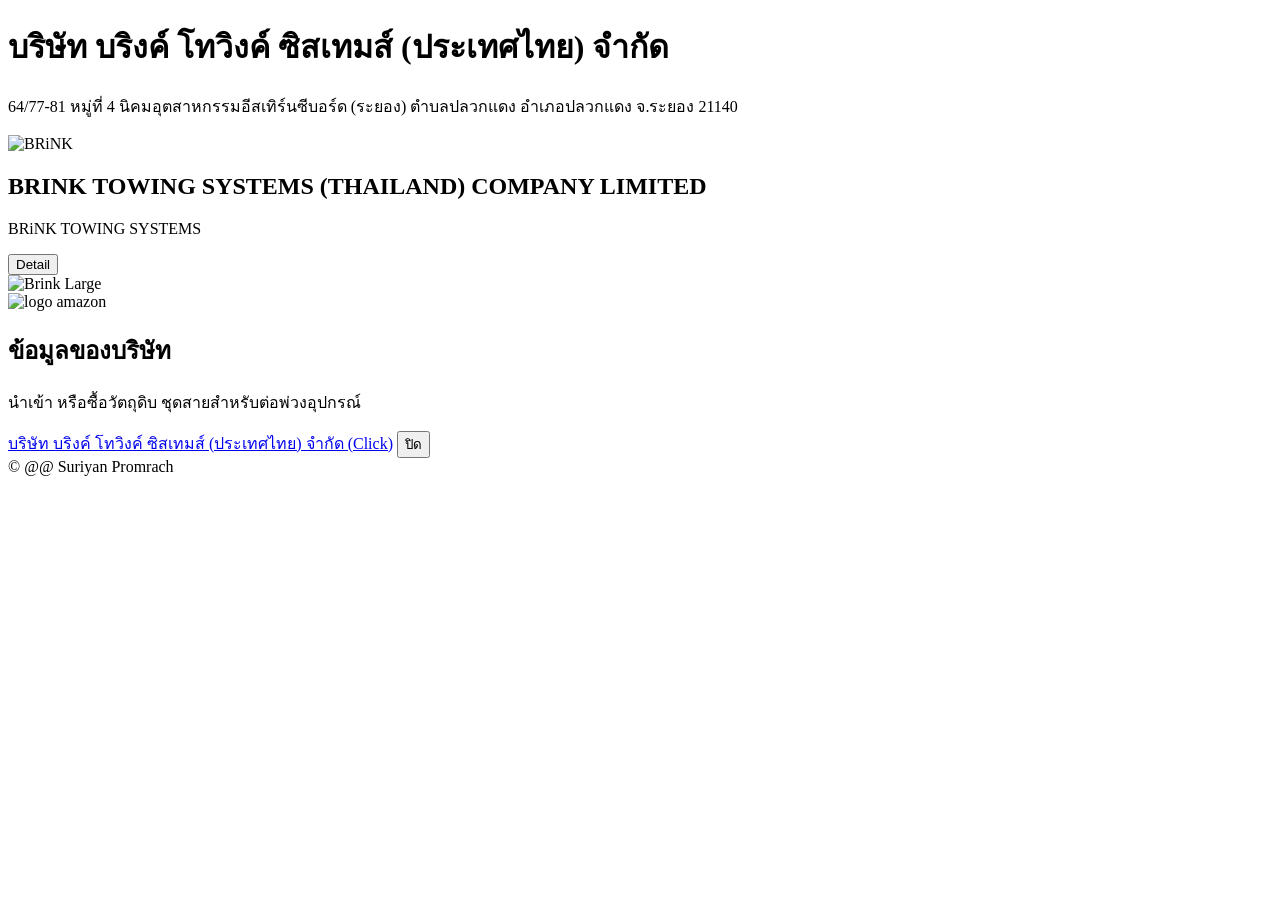
==== index.html @ 524dd59a "Update and rename BRiNK.html to index.html" ====
<!DOCTYPE html>
<html lang="th">
<head>
    <meta charset="utf-8">
    <meta name="viewport" content="width=device-width, initial-scale = 1">
    <title>แนะนำบริษัท</title>
    <link rel="preconnect" href="https://fonts.googleapis.com">
    <link rel="preconnect" href="https://fonts.gstatic.com" crossorigin>
    <link href="https://fonts.googleapis.com/css2?family=Noto+Sans+Thai:wght@100..900&display=swap" rel="stylesheet">
    <link rel="stylesheet" href="styles.css">
</head>
<body>
    <header>
        <h1>บริษัท บริงค์ โทวิงค์ ซิสเทมส์ (ประเทศไทย) จำกัด</h1>
        <p>64/77-81 หมู่ที่ 4 นิคมอุตสาหกรรมอีสเทิร์นซีบอร์ด (ระยอง) ตำบลปลวกแดง อำเภอปลวกแดง จ.ระยอง 21140</p>
    </header>

    <main>
        <div class="card">
            <!-- เปลี่ยนจาก path D:/ เป็น path แบบเว็บ -->
            <img src="./img/Brink.png" alt="BRiNK" class="logo-small">
            <h2>BRINK TOWING SYSTEMS (THAILAND) COMPANY LIMITED</h2>
            <p>BRiNK TOWING SYSTEMS</p>
            <button id="butOpen">Detail</button>
        </div>

        <!-- ภาพใหญ่ด้านล่าง -->
        <div class="big-image-box">
            <img src="./img/Brink.png" alt="Brink Large" class="big-image">
        </div>
    </main>

    <div id="overlay">
        <div class="overlay-box">
            <img src="./img/amzn_0.png" alt="logo amazon">
            <h2>ข้อมูลของบริษัท</h2>
            <p>นำเข้า หรือซื้อวัตถุดิบ ชุดสายสำหรับต่อพ่วงอุปกรณ์</p>
            <a href="https://www.dataforthai.com/company/0105560056218/">บริษัท บริงค์ โทวิงค์ ซิสเทมส์ (ประเทศไทย) จำกัด (Click)</a>
            <button id="butClose">ปิด</button>
        </div>
    </div>

    <footer>
        © @@ Suriyan Promrach
    </footer>

    <script>
        document.addEventListener('DOMContentLoaded', function () {
            const overlay = document.getElementById('overlay');
            const btnOpen  = document.getElementById('butOpen');
            const btnClose = document.getElementById('butClose');

            if (!overlay || !btnOpen || !btnClose) {
                console.error('Missing element(s):', { overlay, btnOpen, btnClose });
                return;
            }

            btnOpen.addEventListener('click', () => {
                overlay.classList.add('open');
                document.body.style.overflow = 'hidden';
            });

            btnClose.addEventListener('click', (e) => {
                e.stopPropagation();
                overlay.classList.remove('open');
                document.body.style.overflow = '';
            });

            overlay.addEventListener('click', (e) => {
                const target = e.target;
                const box = target.closest ? target.closest('.overlay-box') : null;

                if (!box) {
                    overlay.classList.remove('open');
                    document.body.style.overflow = '';
                }
            });
        });
    </script>
</body>
</html>
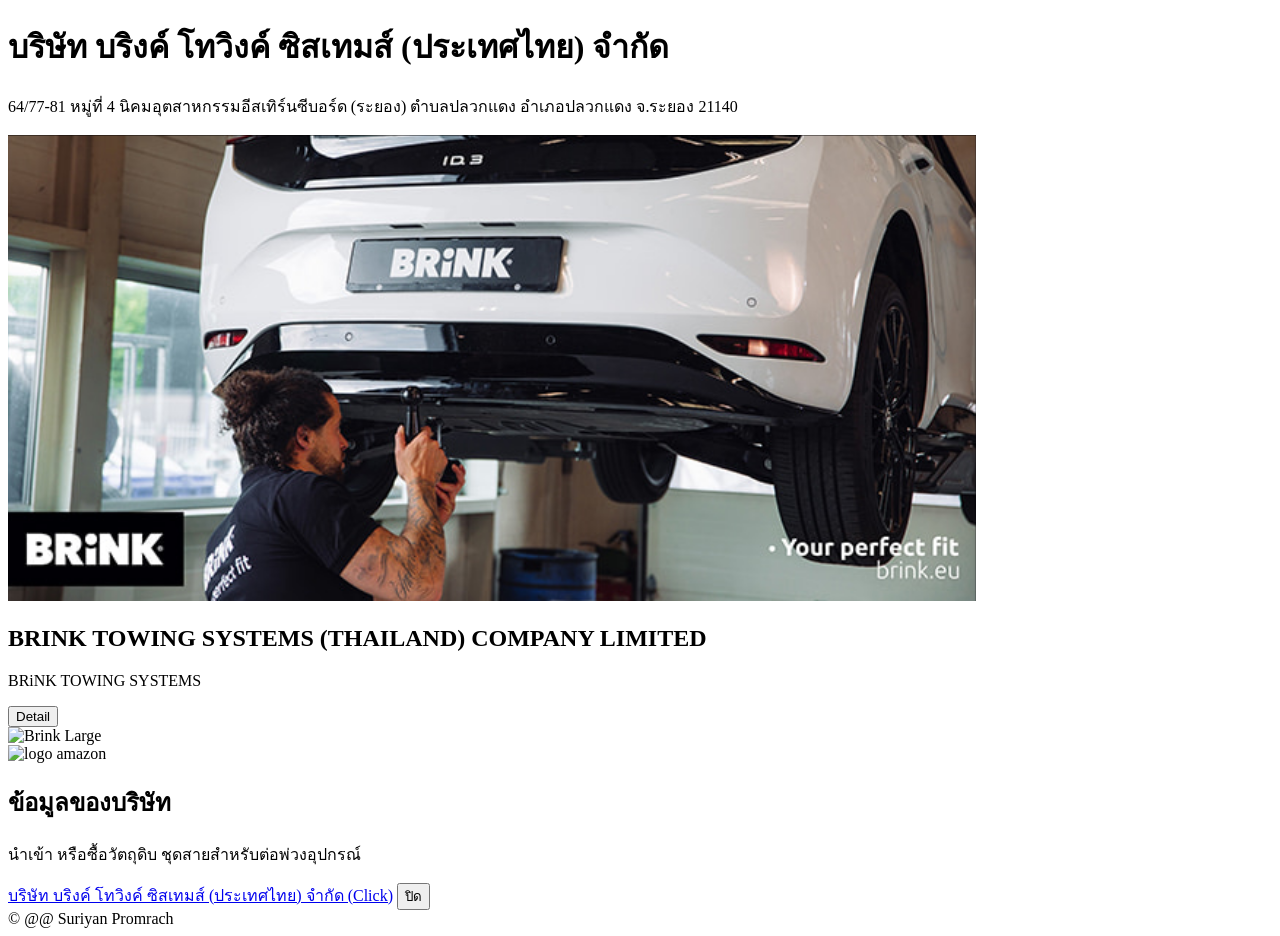
==== commit f9e92b5b: "Update index.html" ====
--- a/index.html
+++ b/index.html
@@ -18,7 +18,7 @@
     <main>
         <div class="card">
             <!-- เปลี่ยนจาก path D:/ เป็น path แบบเว็บ -->
-            <img src="./img/Brink.png" alt="BRiNK" class="logo-small">
+            <img src="Brink.png" alt="BRiNK" class="logo-small">
             <h2>BRINK TOWING SYSTEMS (THAILAND) COMPANY LIMITED</h2>
             <p>BRiNK TOWING SYSTEMS</p>
             <button id="butOpen">Detail</button>
@@ -79,3 +79,4 @@
     </script>
 </body>
 </html>
+
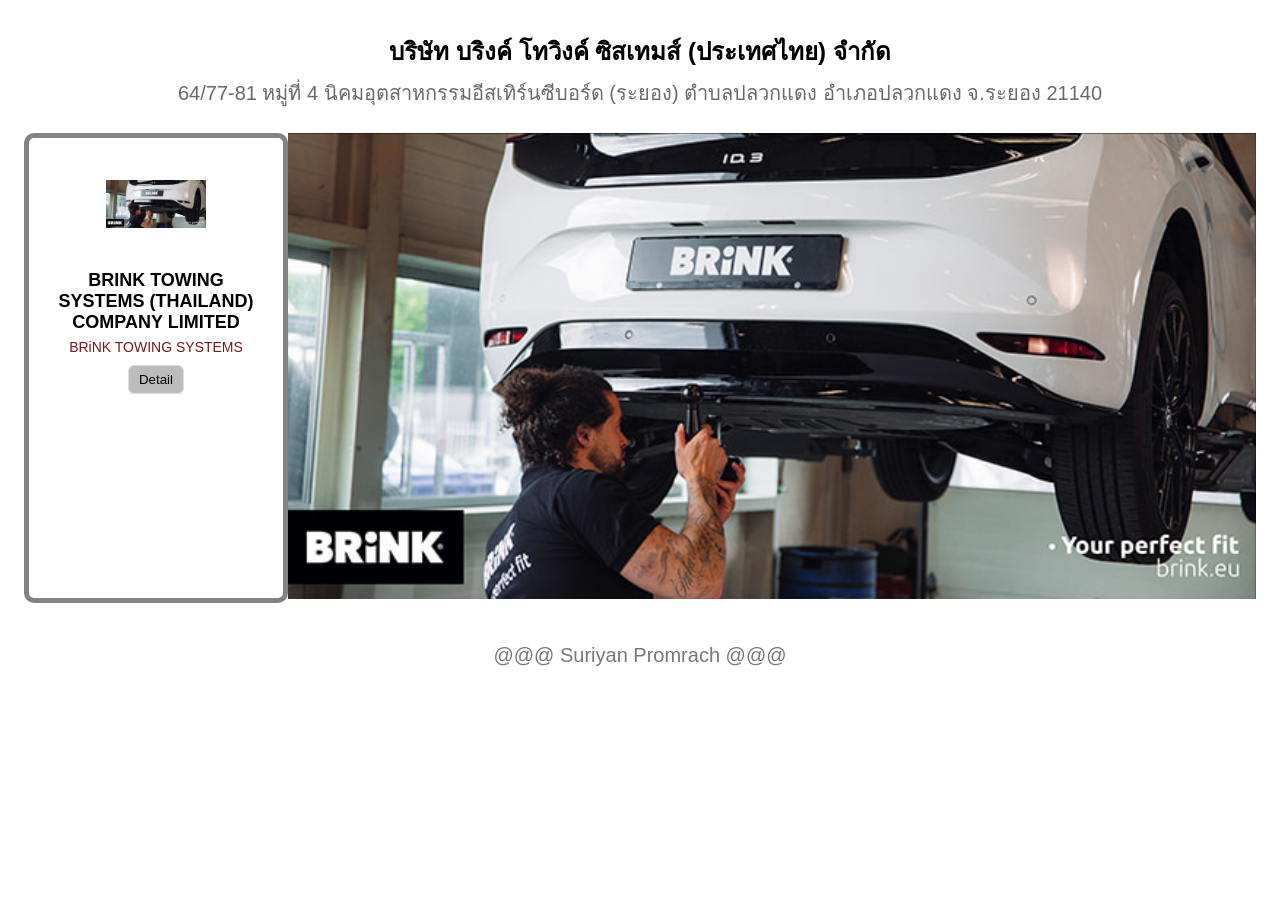
==== commit 5f0c0386: "Update index.html" ====
--- a/index.html
+++ b/index.html
@@ -18,7 +18,7 @@
     <main>
         <div class="card">
             <!-- เปลี่ยนจาก path D:/ เป็น path แบบเว็บ -->
-            <img src="Brink.png" alt="BRiNK" class="logo-small">
+            <img src="brink.png" alt="brink" class="logo-small">
             <h2>BRINK TOWING SYSTEMS (THAILAND) COMPANY LIMITED</h2>
             <p>BRiNK TOWING SYSTEMS</p>
             <button id="butOpen">Detail</button>
@@ -26,13 +26,13 @@
 
         <!-- ภาพใหญ่ด้านล่าง -->
         <div class="big-image-box">
-            <img src="./img/Brink.png" alt="Brink Large" class="big-image">
+            <img src="brink.png" alt="brink Large" class="big-image">
         </div>
     </main>
 
     <div id="overlay">
         <div class="overlay-box">
-            <img src="./img/amzn_0.png" alt="logo amazon">
+            <img src="brink.png" alt="logo brink">
             <h2>ข้อมูลของบริษัท</h2>
             <p>นำเข้า หรือซื้อวัตถุดิบ ชุดสายสำหรับต่อพ่วงอุปกรณ์</p>
             <a href="https://www.dataforthai.com/company/0105560056218/">บริษัท บริงค์ โทวิงค์ ซิสเทมส์ (ประเทศไทย) จำกัด (Click)</a>
@@ -41,7 +41,7 @@
     </div>
 
     <footer>
-        © @@ Suriyan Promrach
+        @@@ Suriyan Promrach @@@
     </footer>
 
     <script>
@@ -80,3 +80,4 @@
 </body>
 </html>
 
+
--- a/styles.css
+++ b/styles.css
@@ -0,0 +1,118 @@
+body {
+    font-family: "Noto Sans Thai", sans-serif;
+}
+
+header{
+    text-align: center;
+    padding: 24px 16px 8px ;
+}
+
+header h1{
+    margin: 0 0 6px;
+    font-size: 24px;
+}
+
+header p{
+    margin: 0;
+    color: rgb(105, 105, 105);
+    font-size: 20px;
+}
+
+main{
+    display: flex;
+    justify-content: center;
+    padding: 16px;
+}
+
+
+.card {
+    border: 5px solid #838383;
+    border-radius: 10px;
+    padding: 16px;
+    text-align: center;
+    max-width: 300px;
+}
+
+.card img {
+    width: 100px;
+    height: 100px;
+    object-fit: contain;
+}
+
+.card h2{
+    margin: 12px 0 6px;
+    font-size: 18px;
+}
+
+.card p{
+    margin: 0 0 10px;
+    font-size: 14px;
+    color: #731919;
+}
+
+.card button{
+    font-family: "Noto Sans Thai", sans-serif;
+    border: 1px solid #ddd;
+    background: rgb(188, 188, 188);
+    padding: 6px 10px;
+    border-radius: 6px;
+}
+
+  #overlay {
+    position: fixed;
+    inset: 0;
+    display: none;
+    justify-content: center;
+    align-items: center;
+    background: rgba(0,0,0,0.4);
+  }
+
+  #overlay.open {
+    display: flex;
+  }
+
+  .overlay-box {
+    background: #fff;
+    border: 1px solid #ddd;
+    border-radius: 8px;
+    padding: 16px;
+    text-align: center;
+    width: 90%;
+    max-width: 320px;
+  }
+
+  .overlay-box img {
+    width: 120px;
+    height: 120px;
+    object-fit: contain;
+  }
+
+  .overlay-box h2 {
+    margin: 10px 0 6px;
+    font-size: 20px;
+  }
+
+  .overlay-box p {
+    margin: 0 0 12px;
+    color: hwb(0 11% 83%);
+  }
+
+  .overlay-box a,
+  .overlay-box button {
+    display: inline-block;
+    margin: 4px;
+    padding: 6px 12px;
+    border: 1px solid hsl(0, 40%, 6%);
+    border-radius: 6px;
+    background: #fff;
+    color: hsl(33, 80%, 52%);
+    text-decoration: none;
+    cursor: pointer;
+  }
+
+  footer {
+    text-align: center;
+    color: #777;
+    font-size: 20px;
+    padding: 25px 0;
+  }
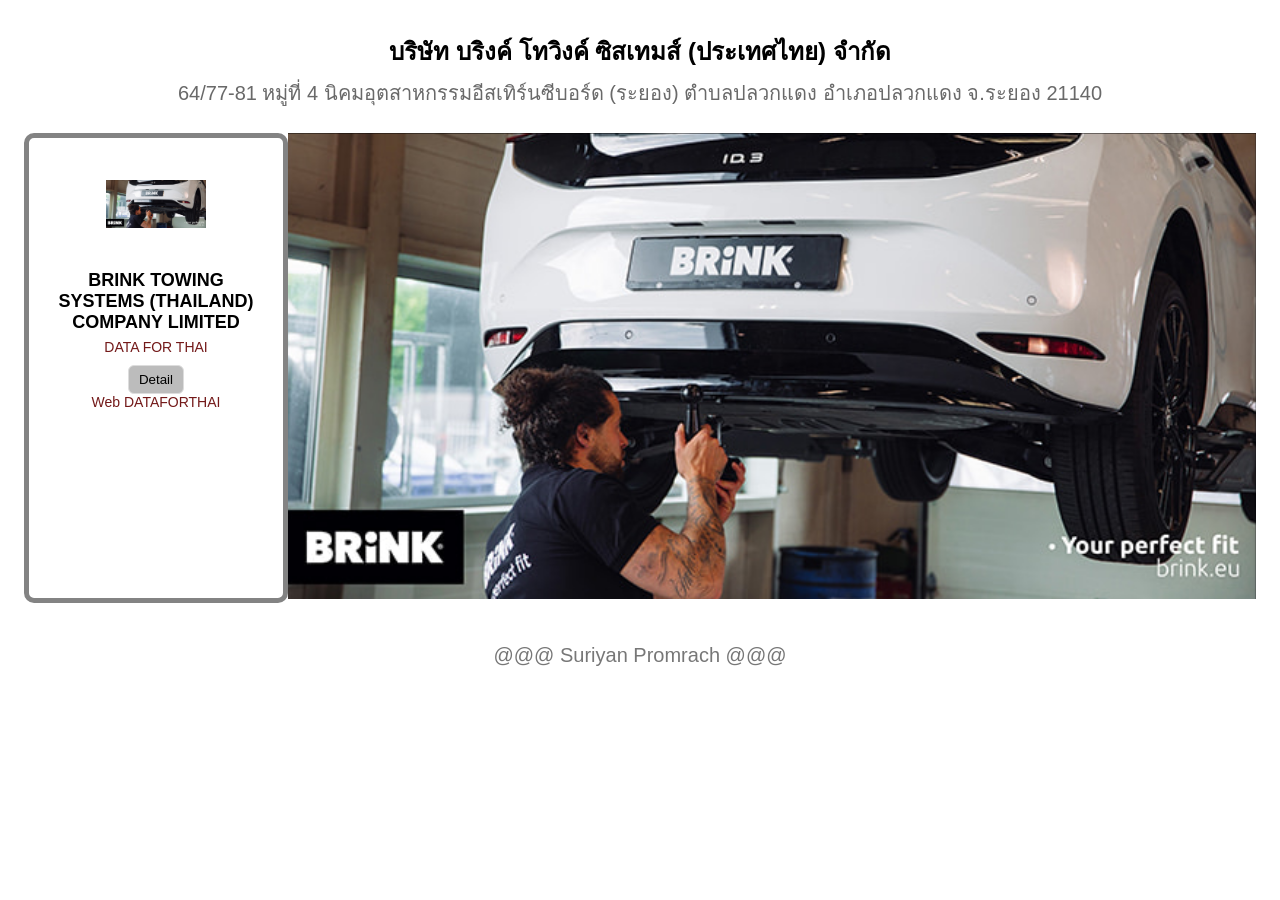
==== commit c4eaf923: "Fix HTML structure and update company details" ====
--- a/index.html
+++ b/index.html
@@ -20,8 +20,9 @@
             <!-- เปลี่ยนจาก path D:/ เป็น path แบบเว็บ -->
             <img src="brink.png" alt="brink" class="logo-small">
             <h2>BRINK TOWING SYSTEMS (THAILAND) COMPANY LIMITED</h2>
-            <p>BRiNK TOWING SYSTEMS</p>
+            <p>DATA FOR THAI</p>
             <button id="butOpen">Detail</button>
+            <p>Web DATAFORTHAI</p>
         </div>
 
         <!-- ภาพใหญ่ด้านล่าง -->
@@ -81,3 +82,4 @@
 </html>
 
 
+
